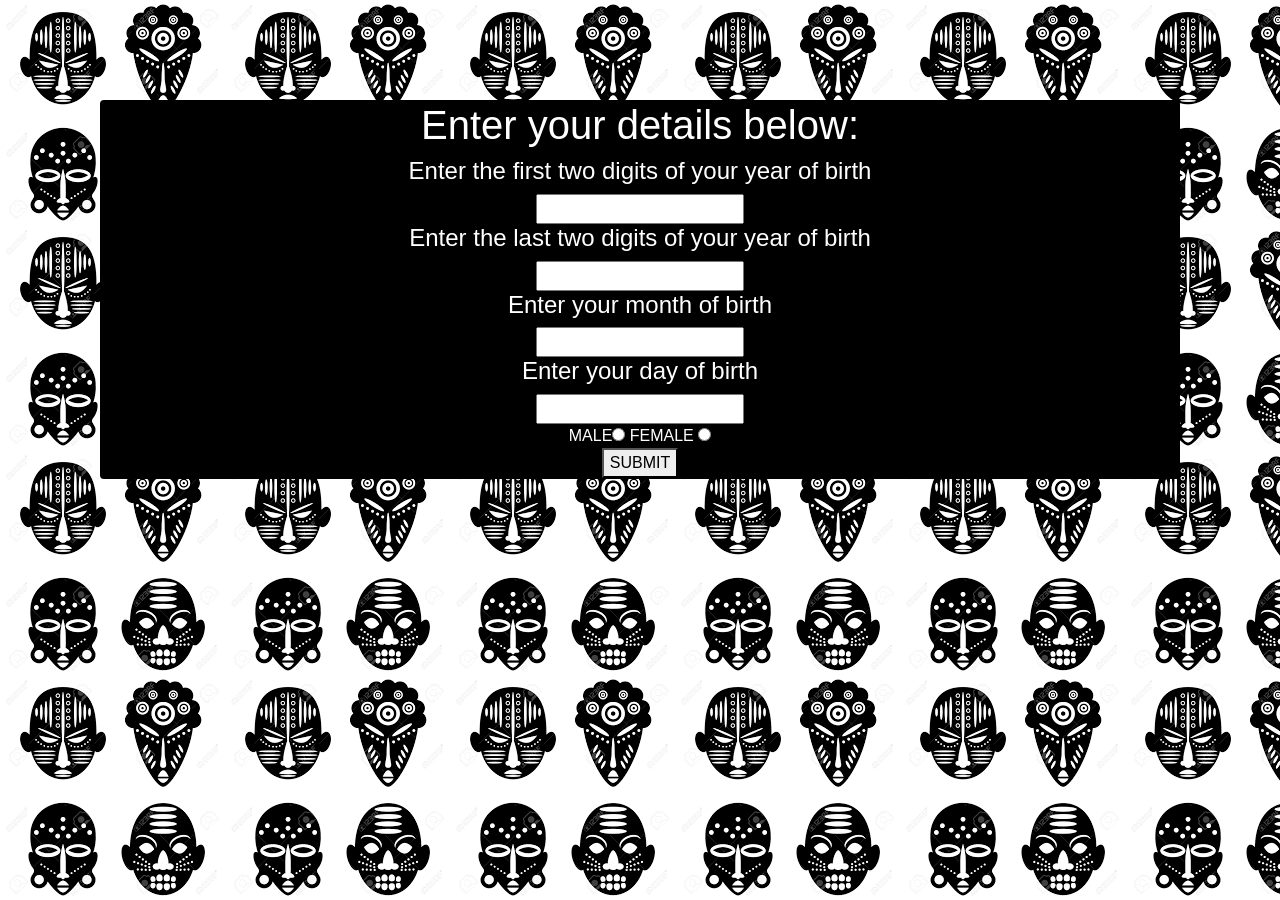
==== javas.html @ 7314fdd6 "change alert message content" ====
<!DOCTYPE html>
<html lang="en" dir="ltr">
  <head>
    <link rel="stylesheet" href="bootstrap.css">
    <link rel="stylesheet" href="javas.css">
    <meta charset="utf-8">
    <title>JavaSc</title>
  </head>
  <body>

    <div class="card">

      <div class="form">
        <form id="class">
          <h1>Enter your details below: </h1>

          <h4>Enter the first two digits of your year of birth</h4>
          <input type="number" id="century"><br>

          <h4>Enter the last two digits of your year of birth</h4>
          <input type="number" id="year"><br>

          <h4>Enter your month of birth</h4>
          <input type="number" id="month"><br>

          <h4>Enter your day of birth</h4>
          <input type="number" id="day"><br>

          MALE<input type="radio" id="male">
          FEMALE <input type="radio" id="female"><br>

          <button type="button" onclick="myFunction()"id="clear">SUBMIT</button><br>
        </form>

      </div>

    </div>

    <script type="text/javascript">

    //describing the function and variable
      function myFunction(){
         var y, x, a, t, gender;
         y = parseInt(document.getElementById("century").value);
         x = parseInt(document.getElementById("year").value);
         a = parseInt(document.getElementById("month").value);
         t = parseInt(document.getElementById("day").value);

    //creates alert if invalid month and date are input
         if(a<=0 || a>12){
           alert("PLEASE ENTER VALID MONTH");
         }
         if(t<1 || t>31){
           alert("PLEASE ENTER VALID DATE")
         }

    //initializing a while loop for if valid date and month have been input
         while(a>0 && a<12 && t>1 && t<31){


        //s = document.getElementById("male").checked=true;
         //r = document.getElementById("female").checked=true;

         if(document.getElementById("male").checked){
           gender = "male";
         }else if(document.getElementById("female").checked){
           gender= "female"
         }

        // variable result gives the result of the calculations made
         var result=(( ( (y/4) -((2*y)-1)) + ((5*x)/4)  + (26*(a+1)/10) + t ) % 7);

        // control flow for result obtaining day of week and gender input
         if (result<1.5 && gender==="male") {
           alert("ETE-SEN KWASI")
         }else if (result<2.5 && gender==="male") {
           alert("ETE-SEN KWADWO")
         }else if (result<3.5 && gender==="male") {
           alert("ETE-SEN KWABENA")
         }else if (result<4.5 && gender==="male") {
           alert("ETE-SEN KWAKU")
         }else if (result<5.5 && gender==="male") {
           alert("ETE-SEN YAW")
         }else if (result<6.5 && gender==="male") {
           alert("ETE-SEN KOFI")
         }else if (result<7.5 && gender==="male") {
           alert("ETE-SEN KWAME")
         }else if (result<1.5 && gender==="female")  {
           alert("ETE-SEN AKOSUA")
         }else if (result<2.5 && gender==="female") {
           alert("ETE-SEN ADWOA")
         }else if (result<3.5 && gender==="female") {
           alert("ETE-SEN ABENAA")
         }else if (result<4.5 && gender==="female") {
           alert("ETE-SEN AKUA")
         }else if (result<5.5 && gender==="female") {
           alert("ETE-SEN YAA")
         }else if (result<6.5 && gender==="female") {
           alert("ETE-SEN AFUA")
         }else if (result<7.5 && gender==="female") {
           alert("ETE-SEN AMA")
         }
         document.getElementById("century").value = ""
         document.getElementById("year").value = ""
         document.getElementById("month").value = ""
         document.getElementById("day").value = ""
         // breaks the ongoing while loop
         break;

       }
      }







    </script>


  </body>
</html>
---- javas.css ----
body{
     background-color: black;
     background-image: url(background.png);
}
.card{
      text-align: center;
      margin: 100px;
      background-color: black;
      color: white;
}
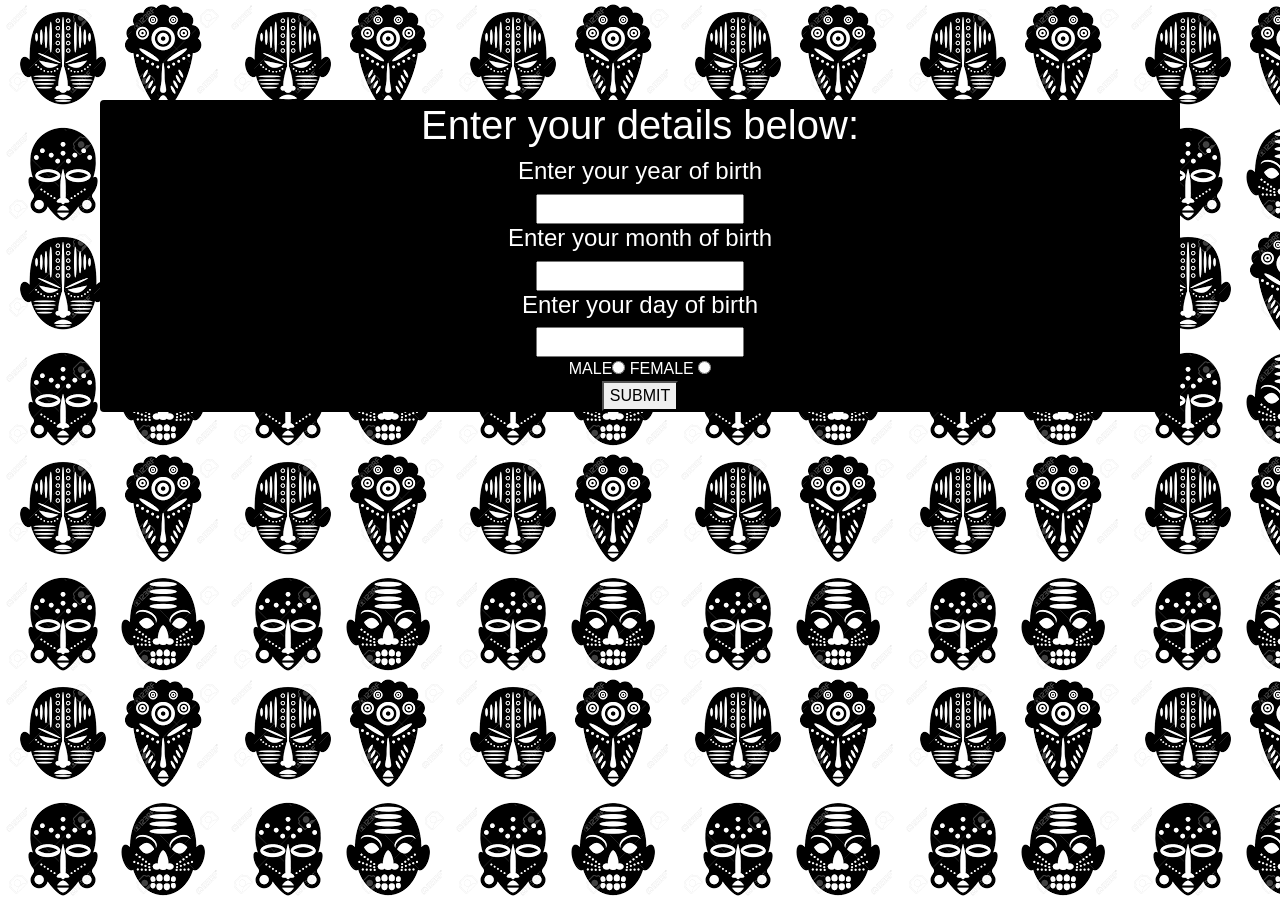
==== commit 96619407: "remove one input field and introduce var yy" ====
--- a/javas.html
+++ b/javas.html
@@ -14,11 +14,10 @@
         <form id="class">
           <h1>Enter your details below: </h1>
 
-          <h4>Enter the first two digits of your year of birth</h4>
+          <h4>Enter your year of birth</h4>
           <input type="number" id="century"><br>
 
-          <h4>Enter the last two digits of your year of birth</h4>
-          <input type="number" id="year"><br>
+
 
           <h4>Enter your month of birth</h4>
           <input type="number" id="month"><br>
@@ -40,7 +39,8 @@
 
     //describing the function and variable
       function myFunction(){
-         var y, x, a, t, gender;
+         var y, x, a, t, yy, gender;
+         yy = parseInt(document.getElementById("century").value)
          y = parseInt(document.getElementById("century").value);
          x = parseInt(document.getElementById("year").value);
          a = parseInt(document.getElementById("month").value);
@@ -65,45 +65,48 @@
            gender = "male";
          }else if(document.getElementById("female").checked){
            gender= "female"
-         }
+         }else(alert("PLEASE PICK GENDER"))
 
         // variable result gives the result of the calculations made
          var result=(( ( (y/4) -((2*y)-1)) + ((5*x)/4)  + (26*(a+1)/10) + t ) % 7);
 
         // control flow for result obtaining day of week and gender input
-         if (result<1.5 && gender==="male") {
+         if (result<4.1 && gender==="male") {
            alert("ETE-SEN KWASI")
-         }else if (result<2.5 && gender==="male") {
+         }else if (result<5.1 && gender==="male") {
            alert("ETE-SEN KWADWO")
-         }else if (result<3.5 && gender==="male") {
+         }else if (result<6.1 && gender==="male") {
            alert("ETE-SEN KWABENA")
-         }else if (result<4.5 && gender==="male") {
+         }else if (result<0.9 && gender==="male") {
            alert("ETE-SEN KWAKU")
-         }else if (result<5.5 && gender==="male") {
+         }else if (result<1.1 && gender==="male") {
            alert("ETE-SEN YAW")
-         }else if (result<6.5 && gender==="male") {
+         }else if (result<2.1 && gender==="male") {
            alert("ETE-SEN KOFI")
-         }else if (result<7.5 && gender==="male") {
+         }else if (result<3.1 && gender==="male") {
            alert("ETE-SEN KWAME")
-         }else if (result<1.5 && gender==="female")  {
+         }else if (result<4.1 && gender==="female")  {
            alert("ETE-SEN AKOSUA")
-         }else if (result<2.5 && gender==="female") {
+         }else if (result<5.1 && gender==="female") {
            alert("ETE-SEN ADWOA")
-         }else if (result<3.5 && gender==="female") {
+         }else if (result<6.1 && gender==="female") {
            alert("ETE-SEN ABENAA")
-         }else if (result<4.5 && gender==="female") {
+         }else if (result<0.9 && gender==="female") {
            alert("ETE-SEN AKUA")
-         }else if (result<5.5 && gender==="female") {
+         }else if (result<1.1 && gender==="female") {
            alert("ETE-SEN YAA")
-         }else if (result<6.5 && gender==="female") {
+         }else if (result<2.1 && gender==="female") {
            alert("ETE-SEN AFUA")
-         }else if (result<7.5 && gender==="female") {
+         }else if (result<3.1 && gender==="female") {
            alert("ETE-SEN AMA")
          }
+
+         //clears input fields after submission
          document.getElementById("century").value = ""
          document.getElementById("year").value = ""
          document.getElementById("month").value = ""
          document.getElementById("day").value = ""
+
          // breaks the ongoing while loop
          break;
 
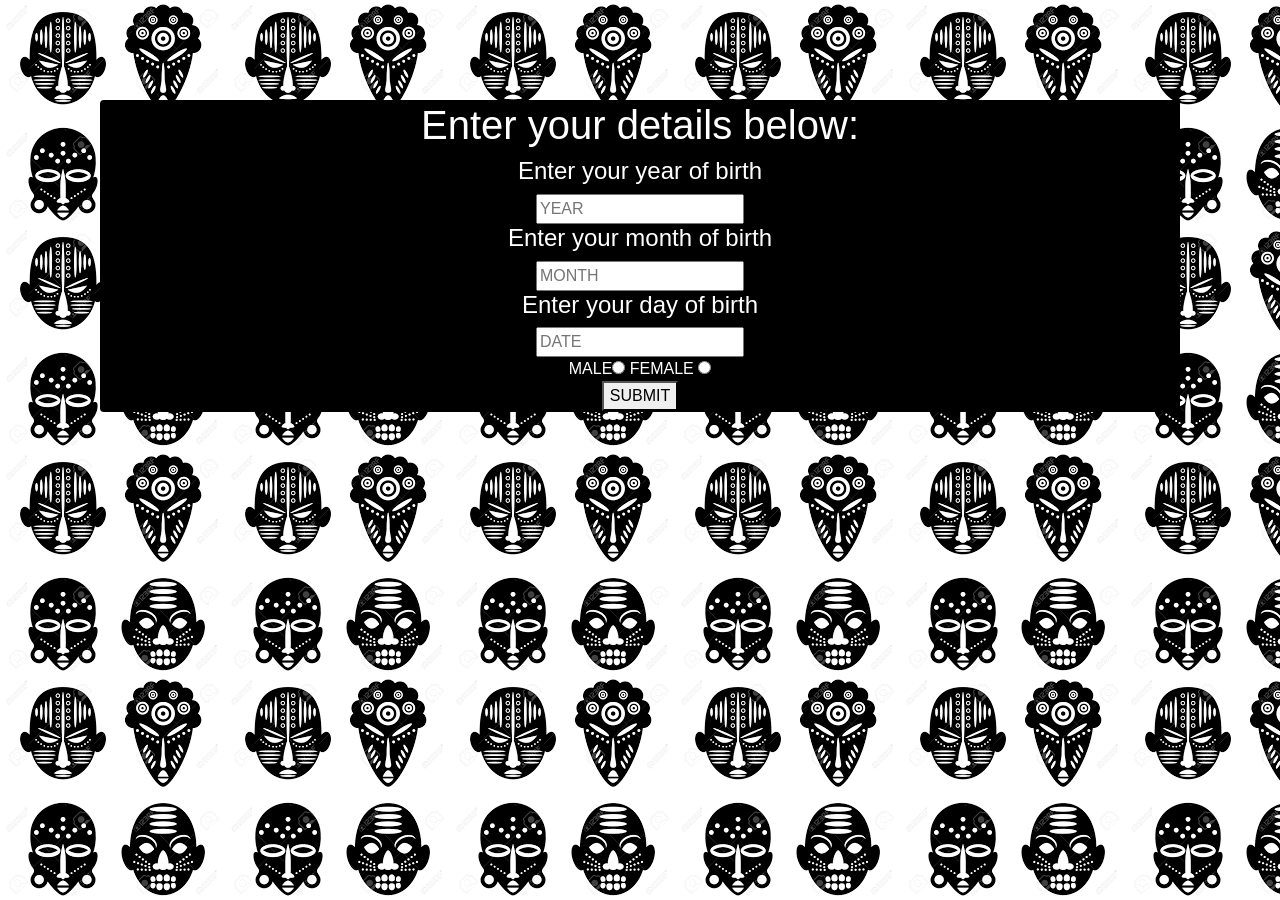
==== commit f509fde1: "insert placeholders" ====
--- a/javas.html
+++ b/javas.html
@@ -15,15 +15,15 @@
           <h1>Enter your details below: </h1>
 
           <h4>Enter your year of birth</h4>
-          <input type="number" id="century"><br>
+          <input type="number" id="century" placeholder="YEAR"><br>
 
 
 
           <h4>Enter your month of birth</h4>
-          <input type="number" id="month"><br>
+          <input type="number" id="month" placeholder="MONTH"><br>
 
           <h4>Enter your day of birth</h4>
-          <input type="number" id="day"><br>
+          <input type="number" id="day" placeholder="DATE"><br>
 
           MALE<input type="radio" id="male">
           FEMALE <input type="radio" id="female"><br>
@@ -40,11 +40,12 @@
     //describing the function and variable
       function myFunction(){
          var y, x, a, t, yy, gender;
-         yy = parseInt(document.getElementById("century").value)
-         y = parseInt(document.getElementById("century").value);
-         x = parseInt(document.getElementById("year").value);
+         yy = document.getElementById("century").value;
          a = parseInt(document.getElementById("month").value);
          t = parseInt(document.getElementById("day").value);
+
+         y = parseInt(yy.slice(0,2));
+         x = parseInt(yy.slice(2,4));
 
     //creates alert if invalid month and date are input
          if(a<=0 || a>12){
@@ -103,7 +104,6 @@
 
          //clears input fields after submission
          document.getElementById("century").value = ""
-         document.getElementById("year").value = ""
          document.getElementById("month").value = ""
          document.getElementById("day").value = ""
 
